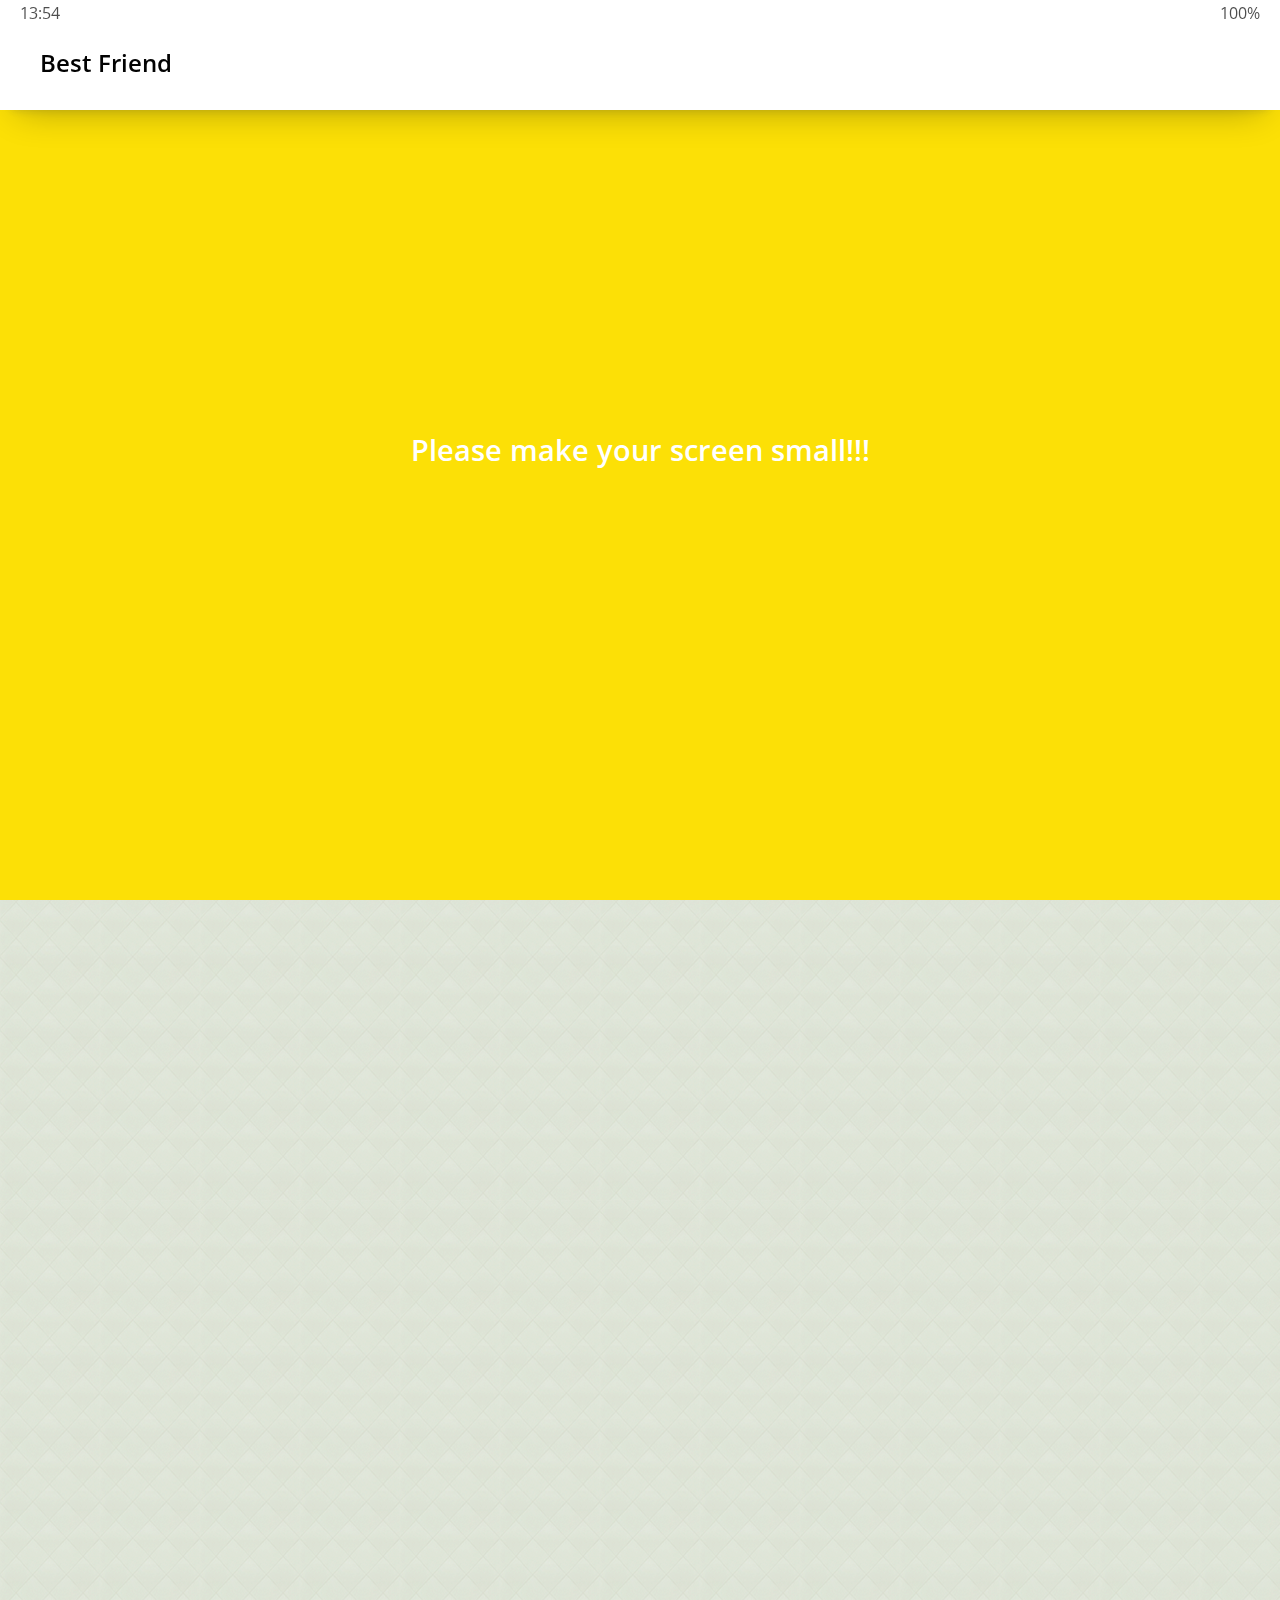
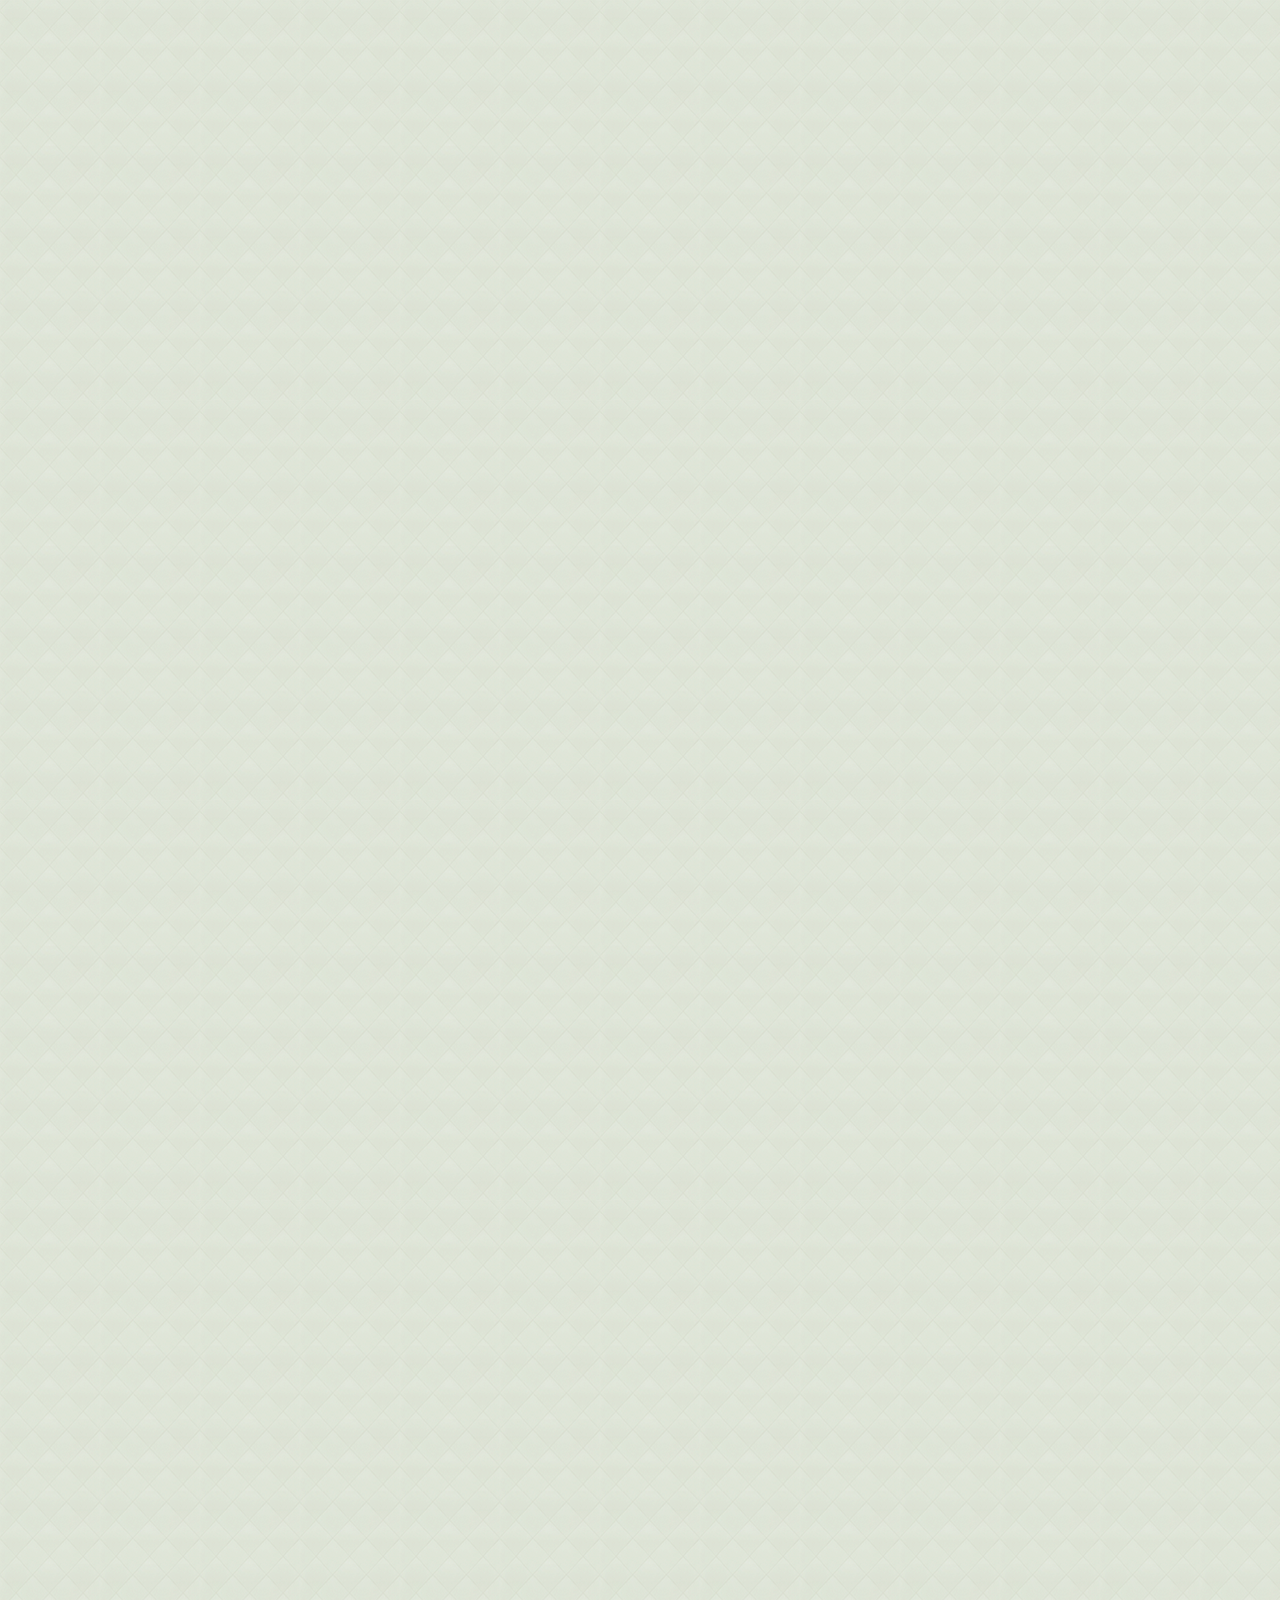
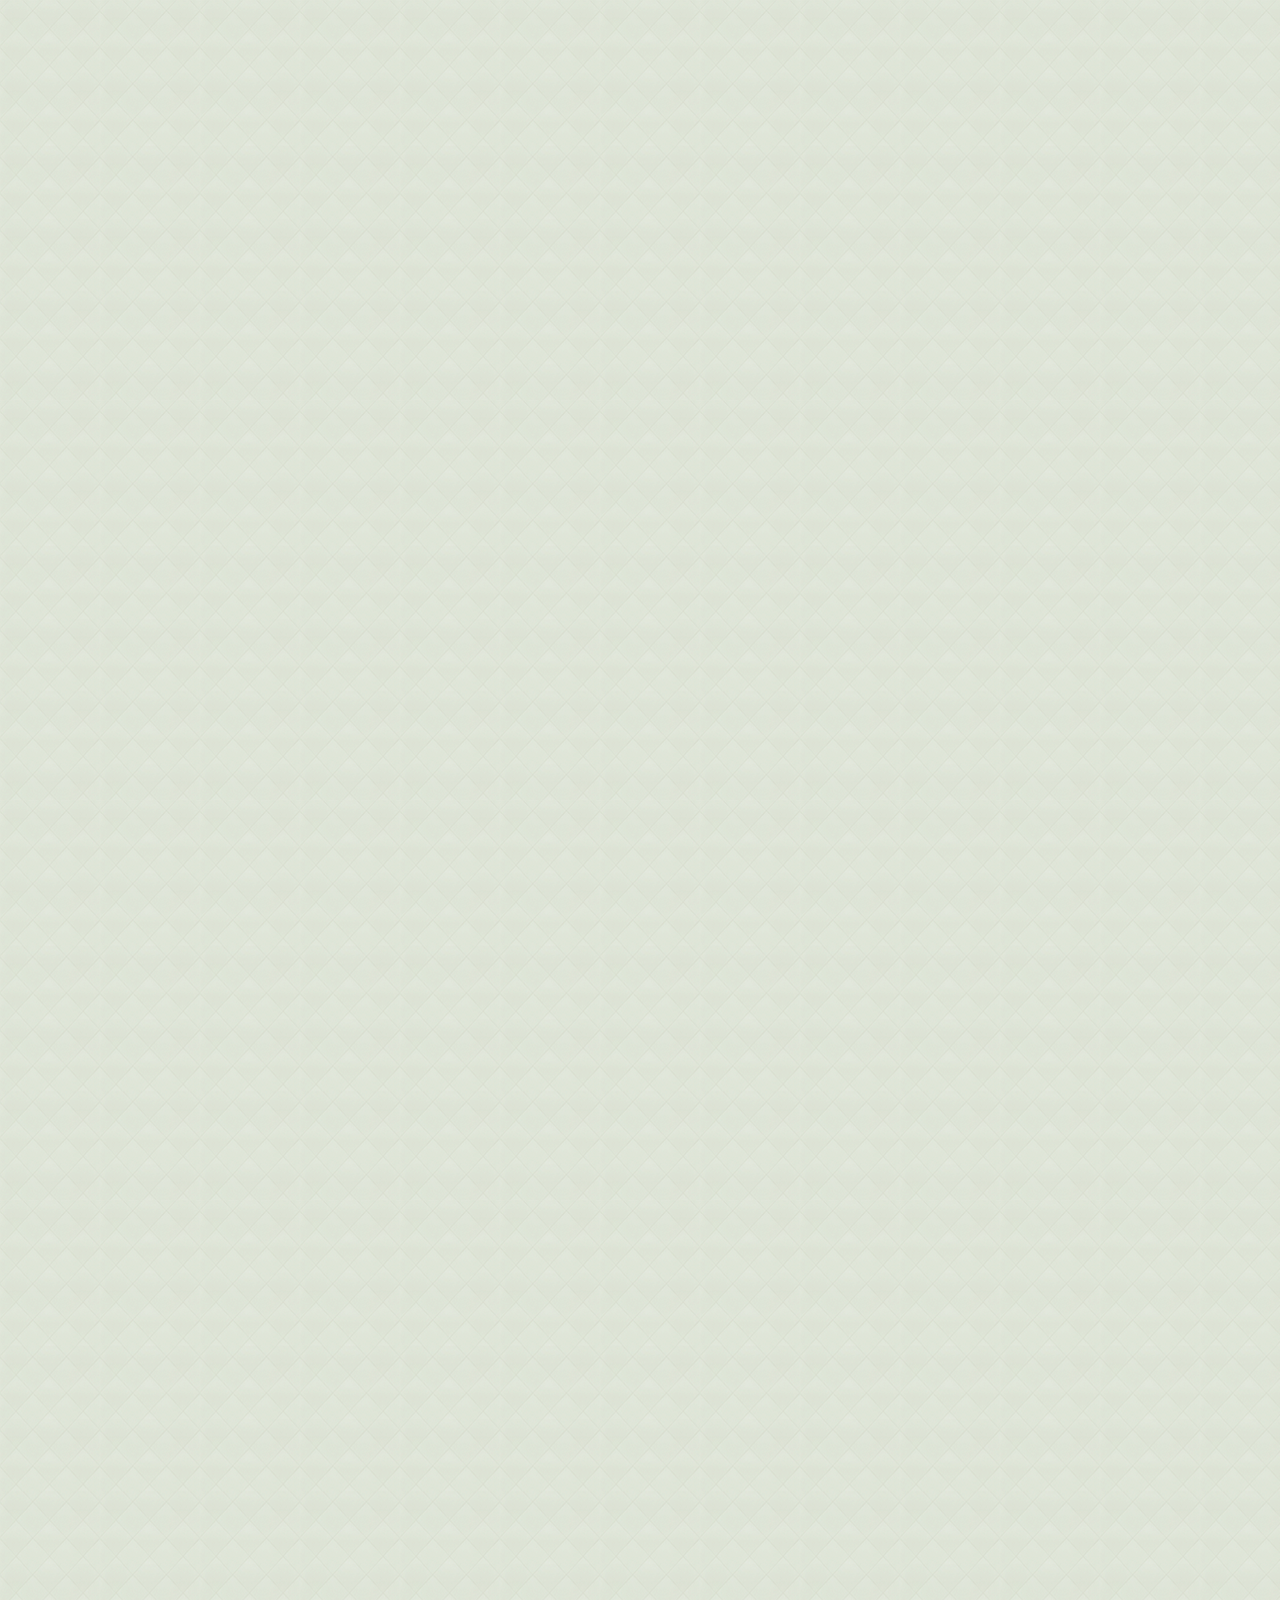
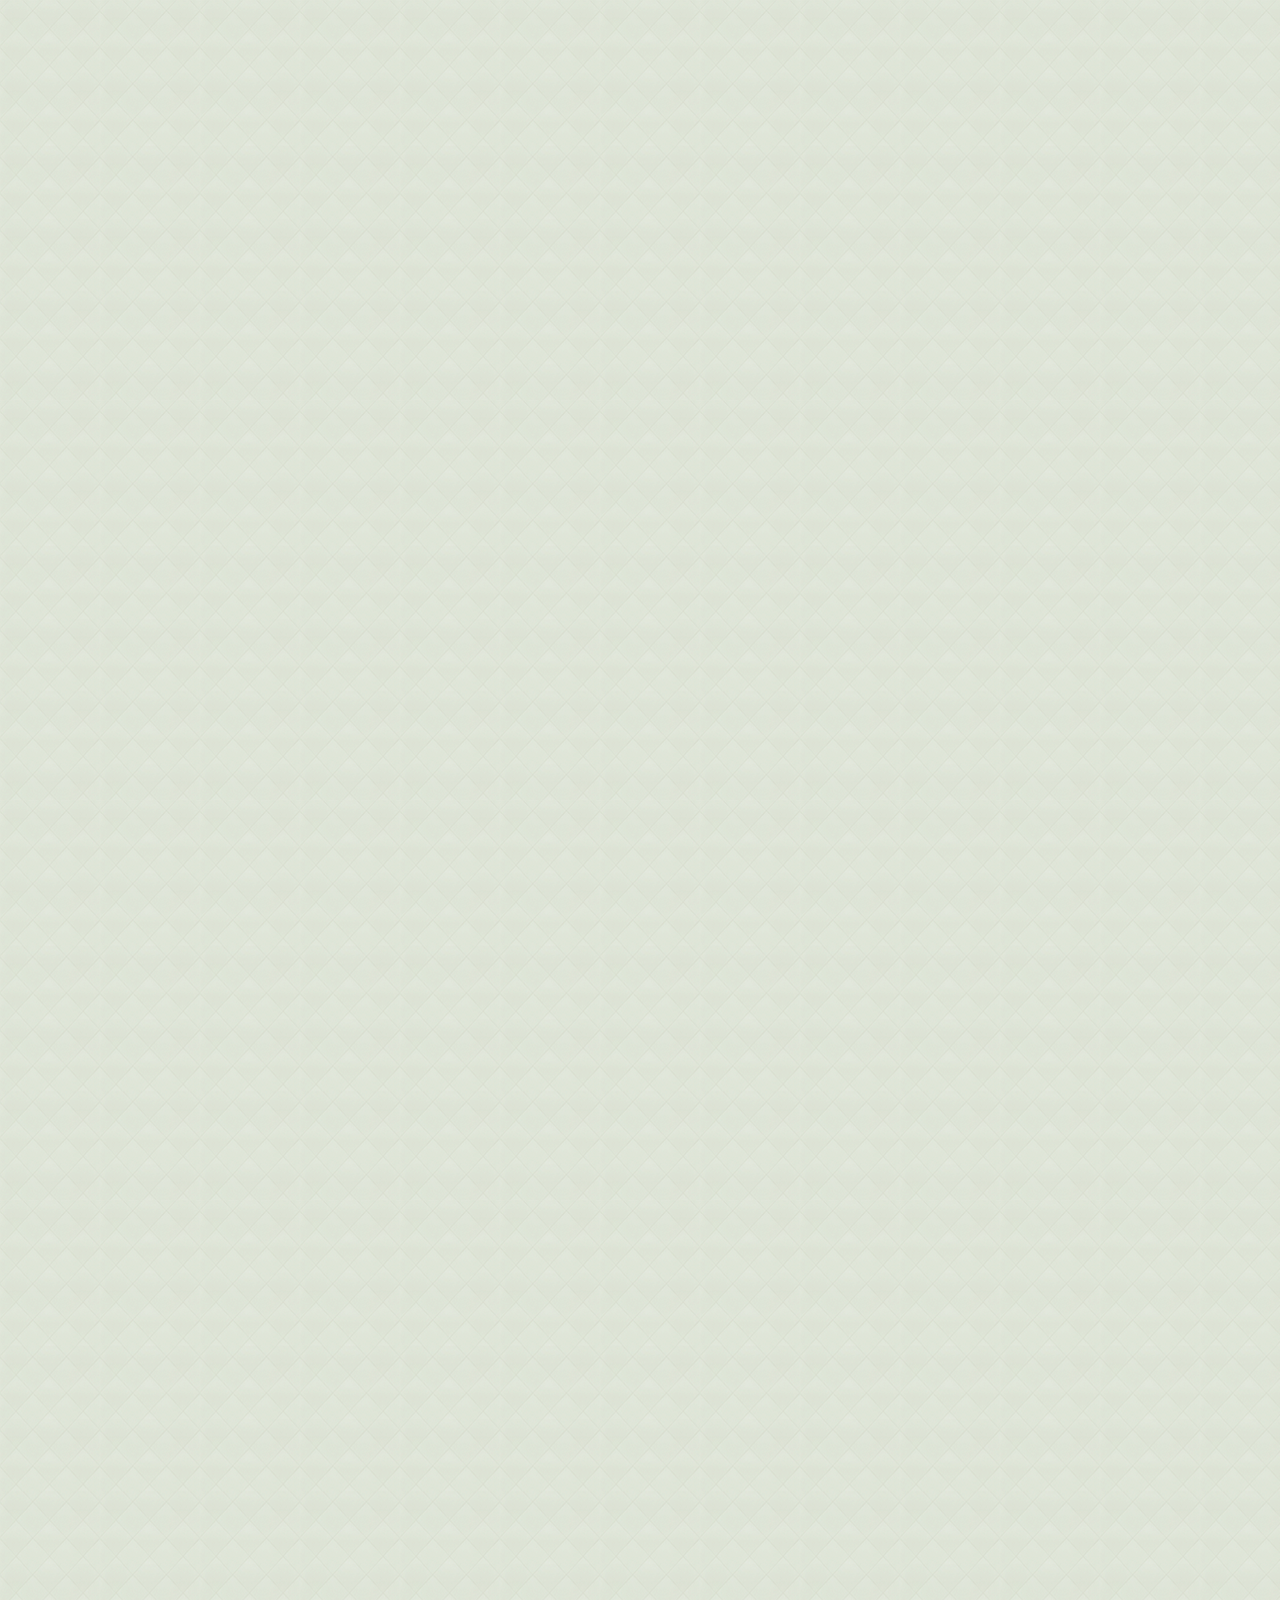
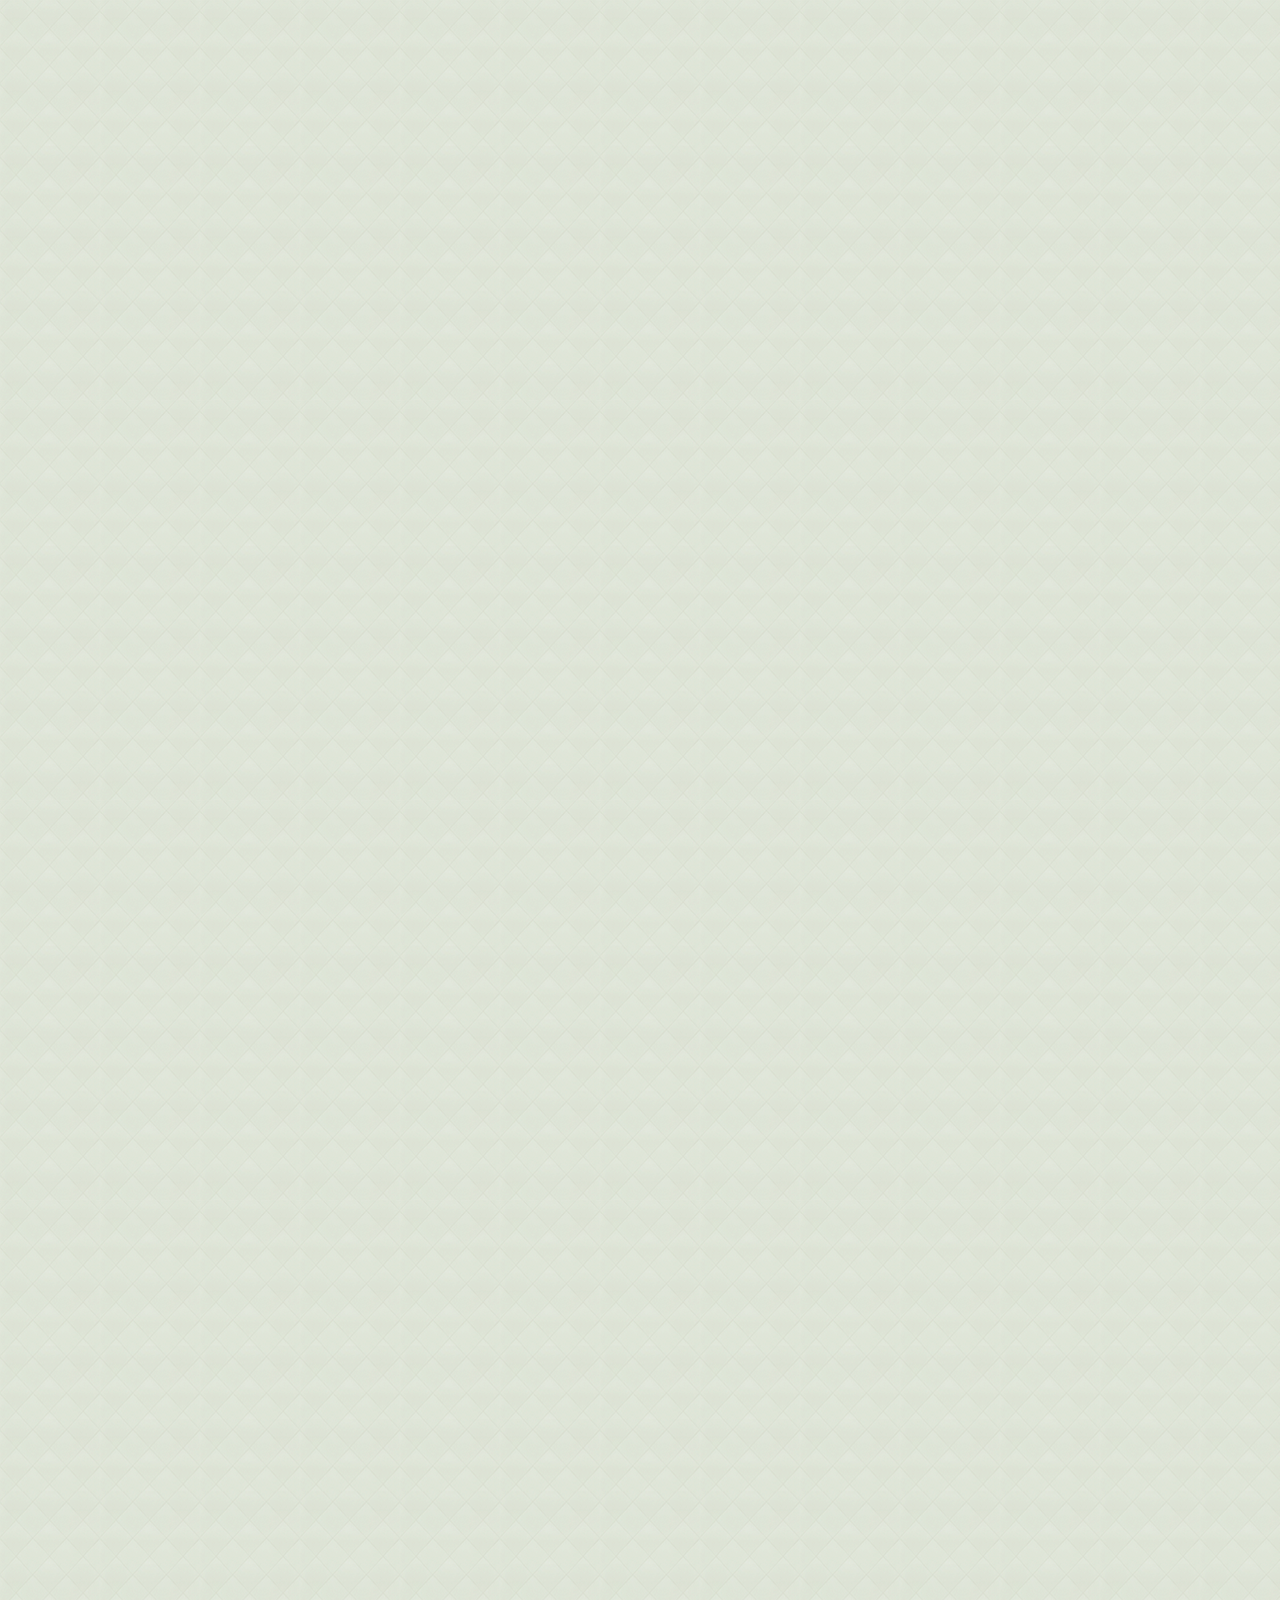
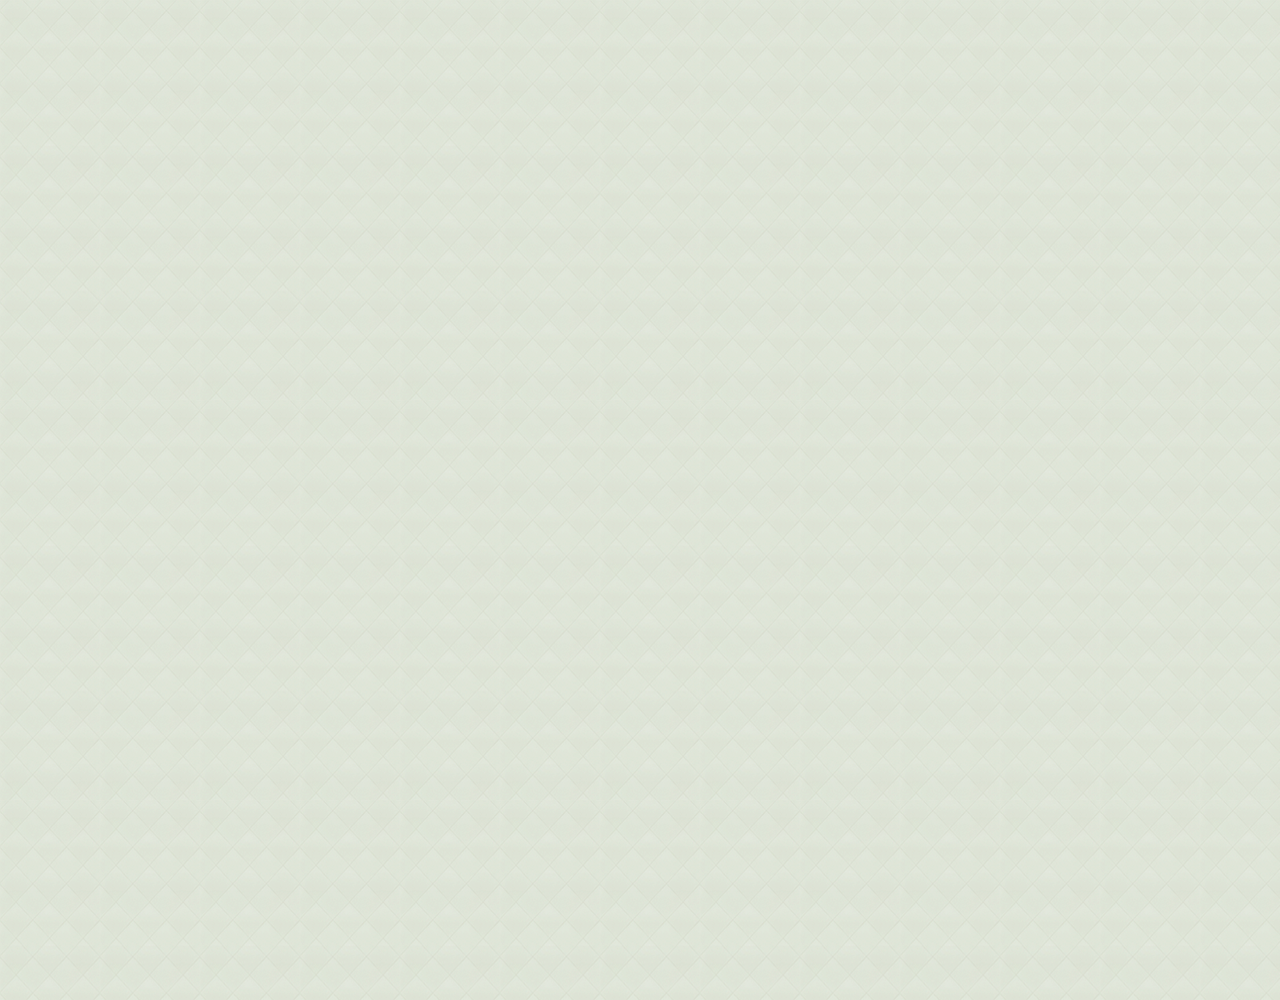
==== chat.html @ a3d2ae24 "Initial commit" ====
<!DOCTYPE html>
  <html lang="en">
  <head>
    <meta charset="UTF-8" />
    <meta name="viewport" content="width=device-width, initial-scale=1.0" />
    <meta http-equiv="X-UA-Compatible" content="ie=edge" />
    <link
      rel="stylesheet"
      href="https://use.fontawesome.com/releases/v5.7.2/css/all.css"
      integrity="sha384-fnmOCqbTlWIlj8LyTjo7mOUStjsKC4pOpQbqyi7RrhN7udi9RwhKkMHpvLbHG9Sr"
      crossorigin="anonymous"
    />
    <link rel="stylesheet" href="css/styles.css" />
    <title>Chat | Kakao Clone</title>
  </head>
  <body class="chats-body">
    <div class="header-wrapper">
      <div class="status-bar">
        <div class="status-bar__column">
          <span class="status-bar__clock">13:54</span>
        </div>
        <div class="status-bar__column">
          <i class="fas fa-clock"></i>
          <i class="fas fa-volume-mute"></i>
          <i class="fas fa-wifi"></i>
          <span class="status-bar__battery-level">100%</span>
          <i class="fas fa-battery-full"></i>
        </div>
      </div>
        <header class="header">
          <div class="header__header-column">
            <a href="index.html" class="header__back-btn">
              <i class="fas fa-arrow-left"></i>
            </a>
            <h1 class="header__title">Best Friend</h1>
          </div>
          <div class="header__header-column">
            <span class="header__icon">
              <i class="fas fa-search"></i>
            </span>
            <span class="header__icon">
              <i class="fas fa-bars"></i>
            </span>
          </div>
        </header>
      </div>
    </div>
    <main class="chat-screen">
      <ul class="chat__messages">
        <span class="chat__timestamp">Friday, January 11, 2019</span>
        <li class="incoming-message message">
          <img src="images/avatar.jpg" class="m-avatar message__avatar" />
          <div class="message__content">
            <span class="message__author">Best Friend</span>
            <span class="message__bubble">
              Congrats I love you!
            </span>
          </div>
        </li>
        <li class="sent-message message">
          <div class="message__content">
            <span class="message__bubble">
              Thank you see you soon!
            </span>
          </div>
        </li>
        <li class="incoming-message message">
          <img src="images/avatar.jpg" class="m-avatar message__avatar" />
          <div class="message__content">
            <span class="message__author">Best Friend</span>
            <span class="message__bubble">
              Congrats I love you!
            </span>
          </div>
        </li>
        <li class="sent-message message">
          <div class="message__content">
            <span class="message__bubble">
              Thank you see you soon!
            </span>
          </div>
        </li>
      </ul>
    </main>
    
    <div class="chat__write-container">
      <input
        class="chat__write"
        type="text"
        placeholder="Send message"
        class="chat__write-input"
      />
      <div class="chat__icon-left chat__icon">
        <i class="far fa-plus-square"></i>
      </div>
      <div class="chat__icon-right chat__icon">
        <span class="chat__write-icon">
          <i class="far fa-smile-wink"></i>
        </span>
        <span class="chat__write-icon">
          <i class="fas fa-microphone"></i>
        </span>
      </div>
    </div>
    <div class="bigScreen">
      <span class="bigScreen__text">
        Please make your screen small!!!
      </span>
    </div>
  </body>
</html>
---- css/styles.css ----
@import url("https://fonts.googleapis.com/css?family=Open+Sans:400,600");
@import "reset.css";
@import "status-bar.css";
@import "header.css";
@import "nav-bar.css";
@import "friend.css";
@import "friends.css";
@import "find.css";
@import "more.css";
@import "settings.css";
@import "chat.css";
@import "mobile.css";

* {
  box-sizing: border-box;
}

body {
  background-color: white;
  padding: 10px 20px;
  color: #020202;
  font-family: "Open Sans", -apple-system, BlinkMacSystemFont, "Segoe UI",
    Roboto, Oxygen, Ubuntu, Cantarell, "Helvetica Neue", sans-serif;
}

a {
  color: inherit;
  text-decoration: none;
}

@keyframes fadeIn {
  from{
    opacity: 0;
    transform: translateY(50px);
  }
  to{
    opacity: 1;
    transform: none;
  }
}

main {
  animation: fadeIn 0.5s ease-in-out;
}
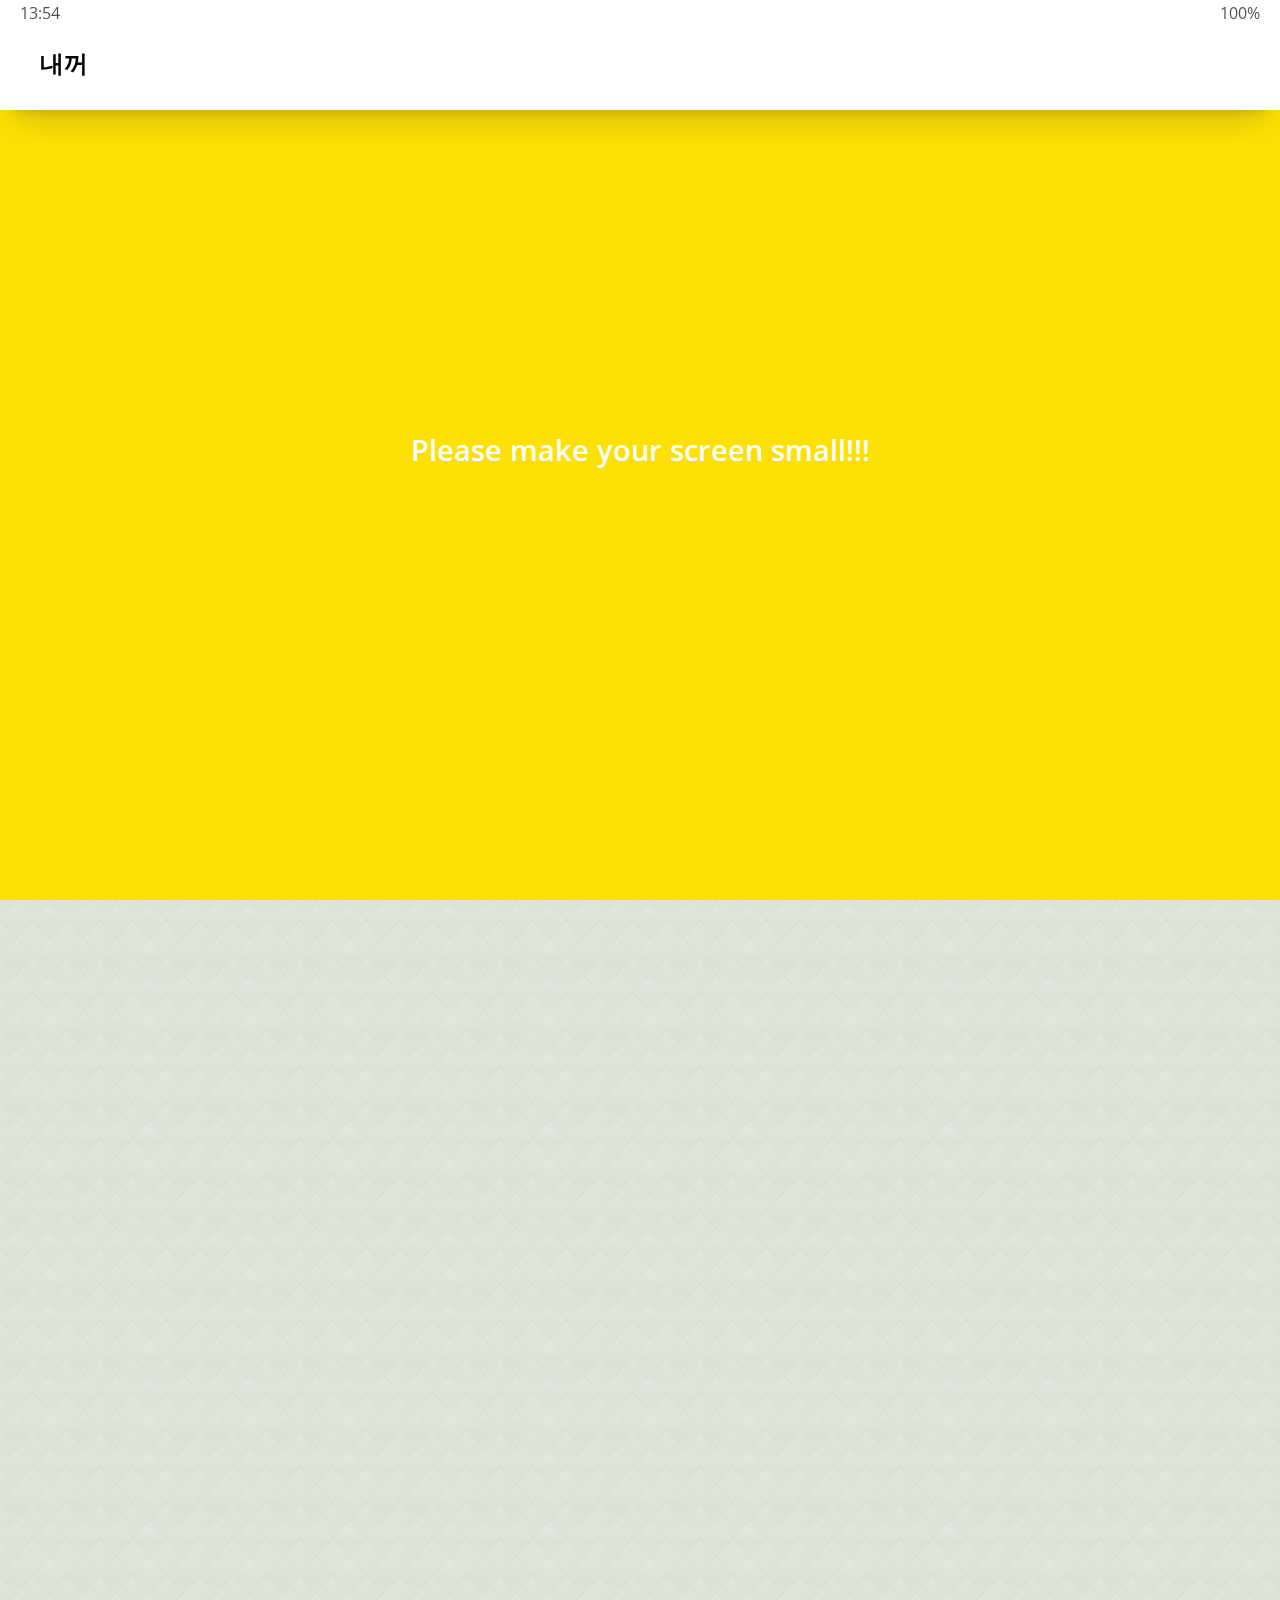
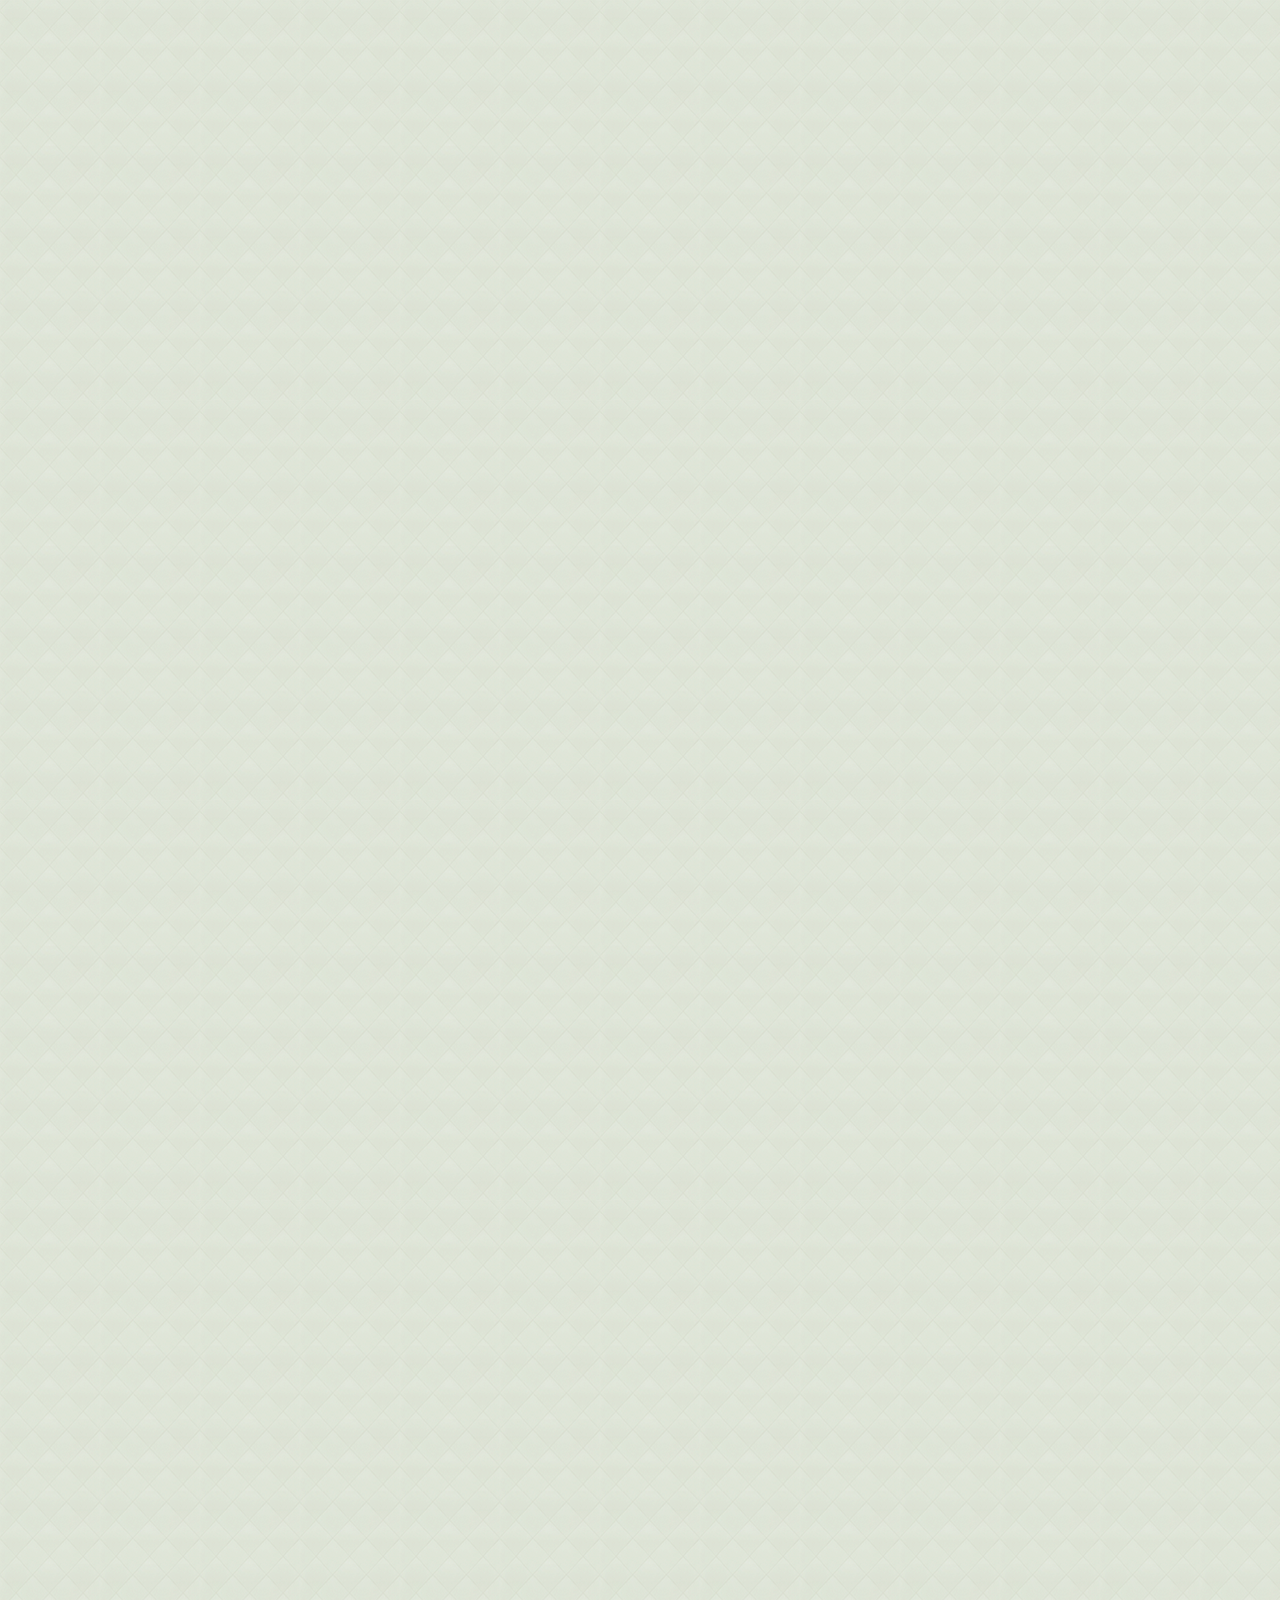
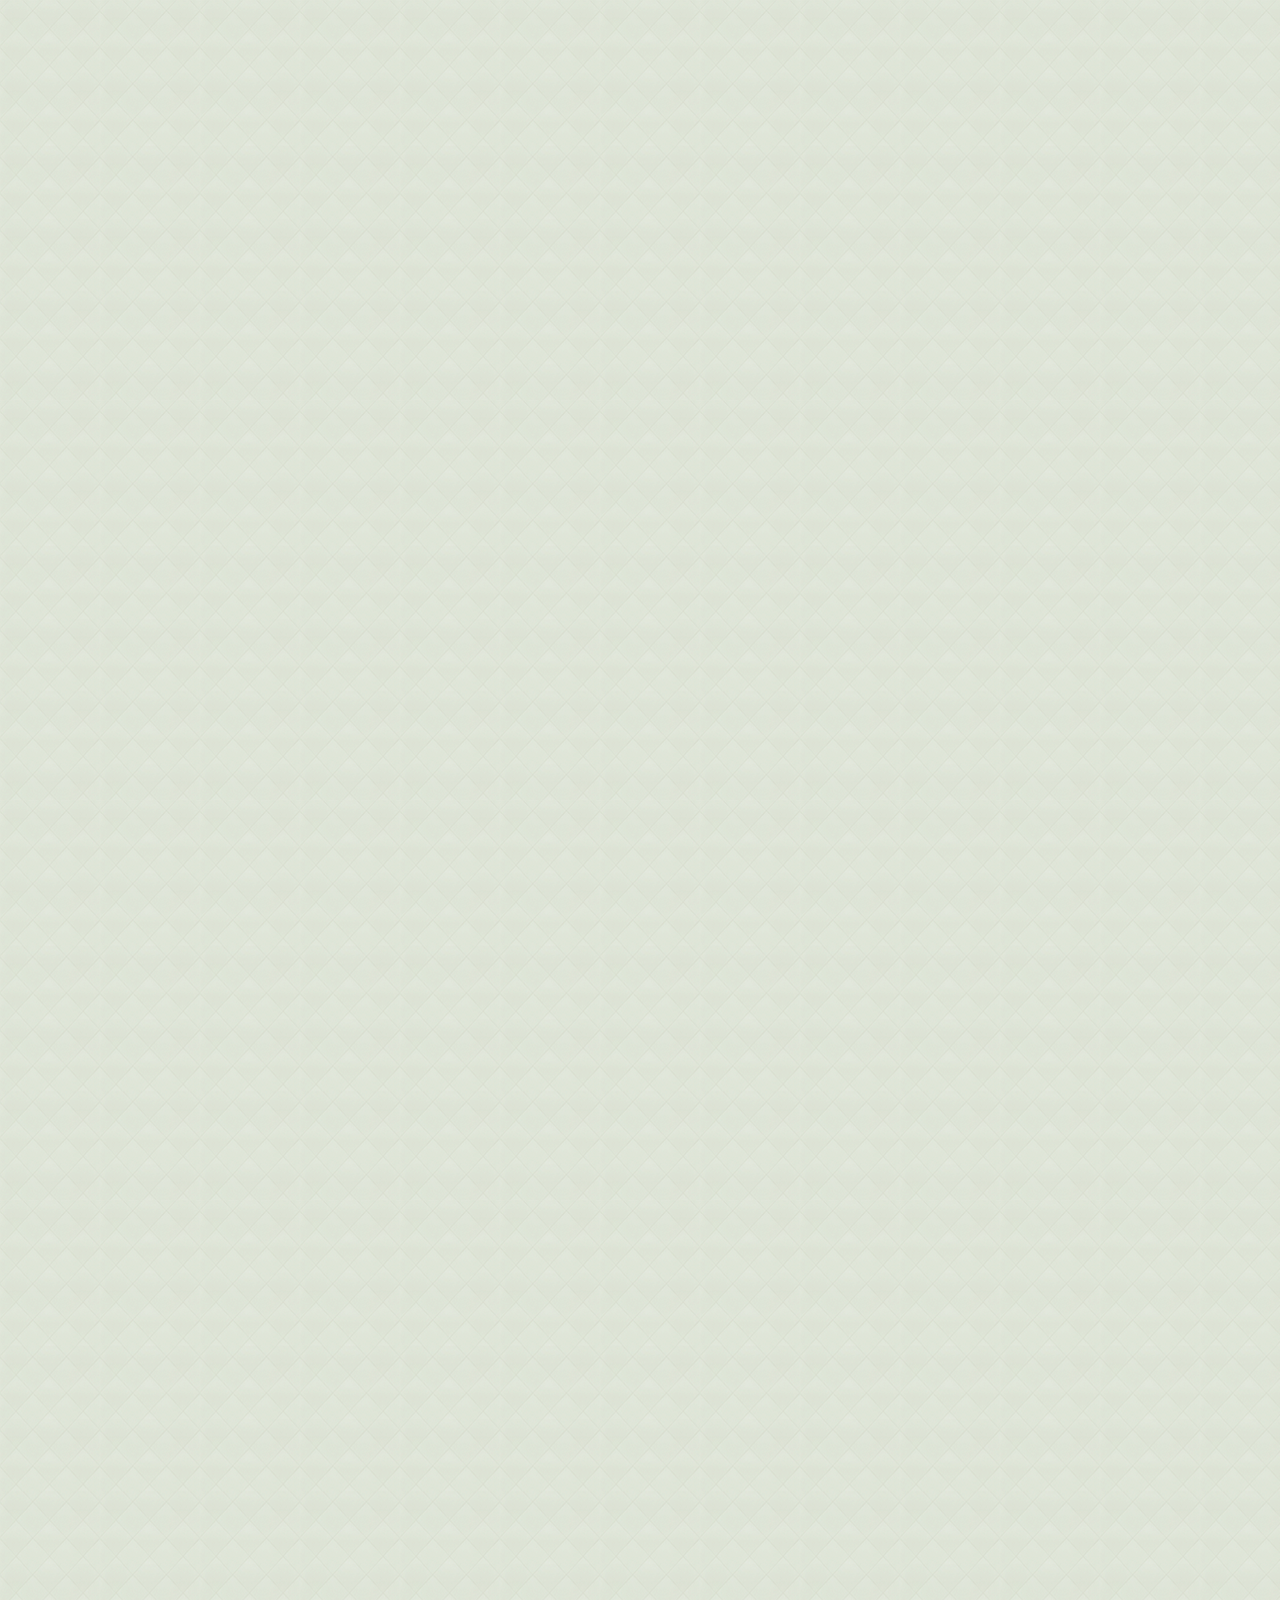
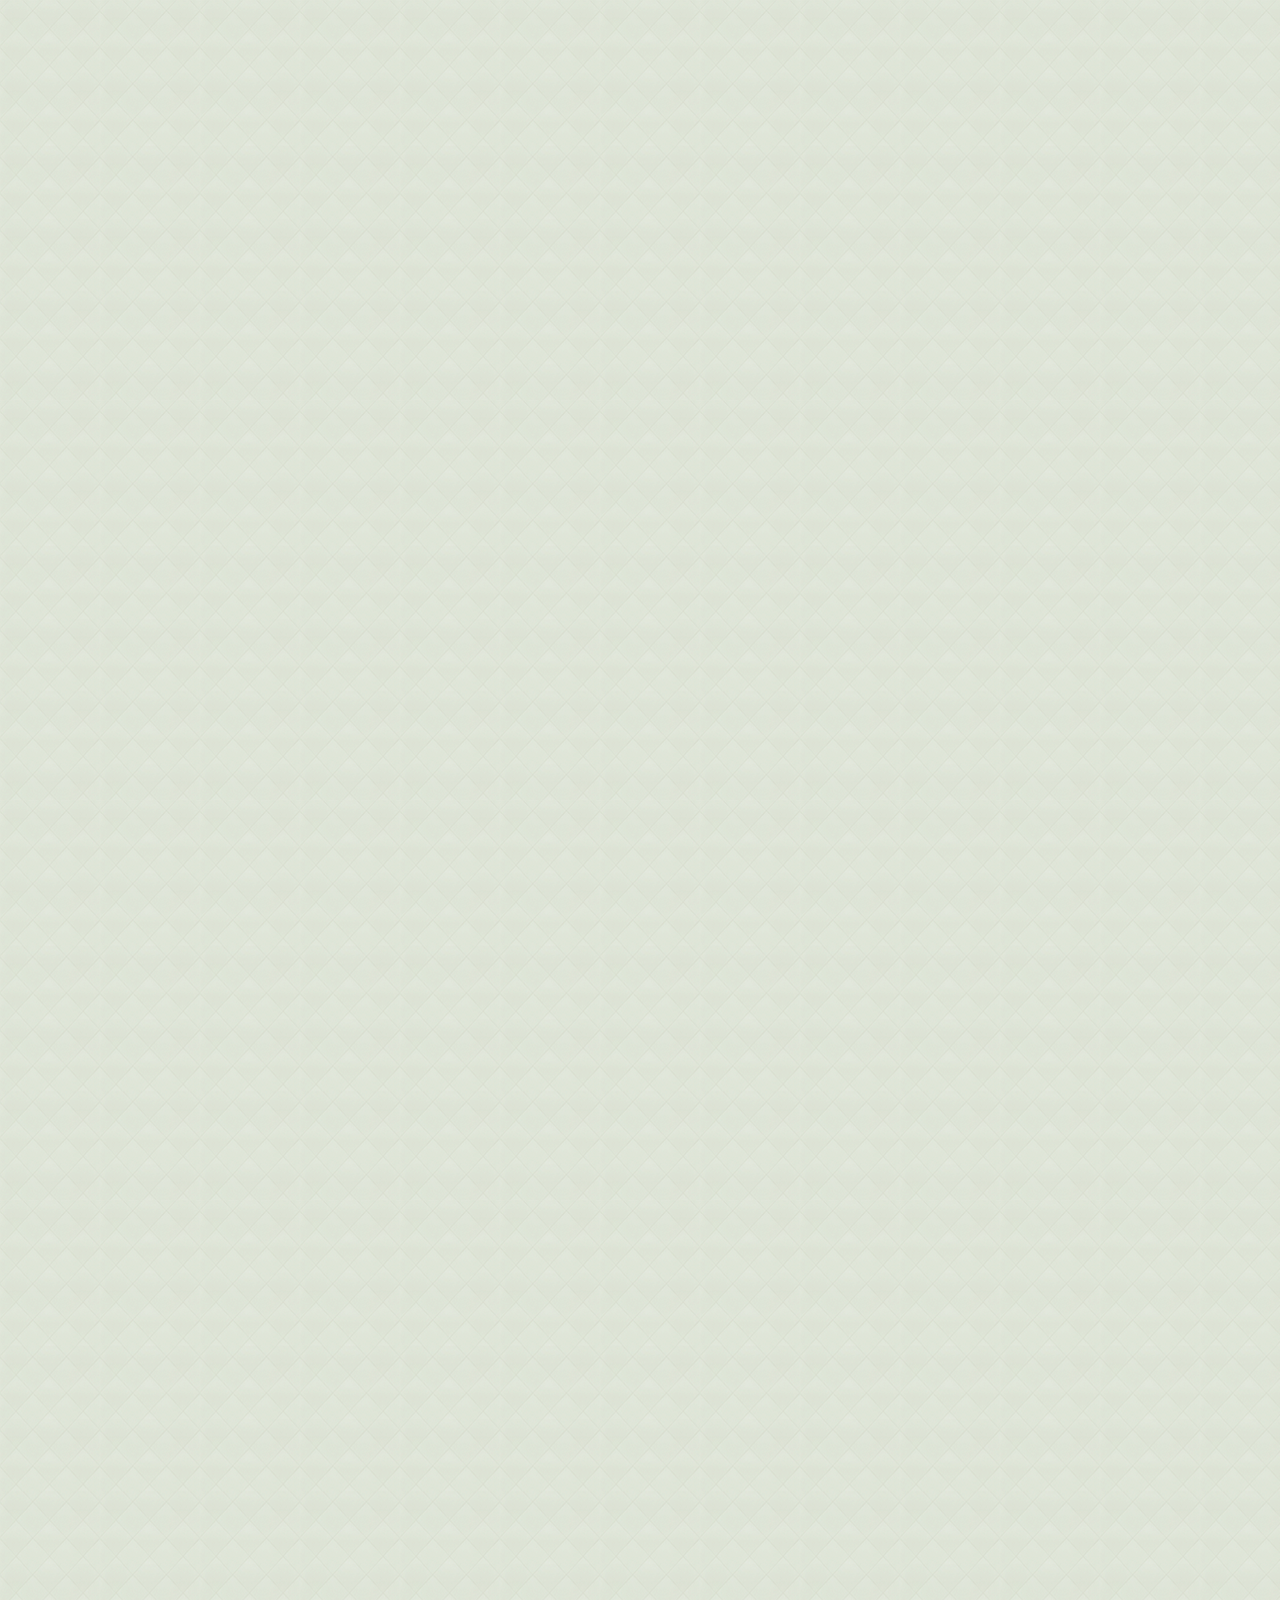
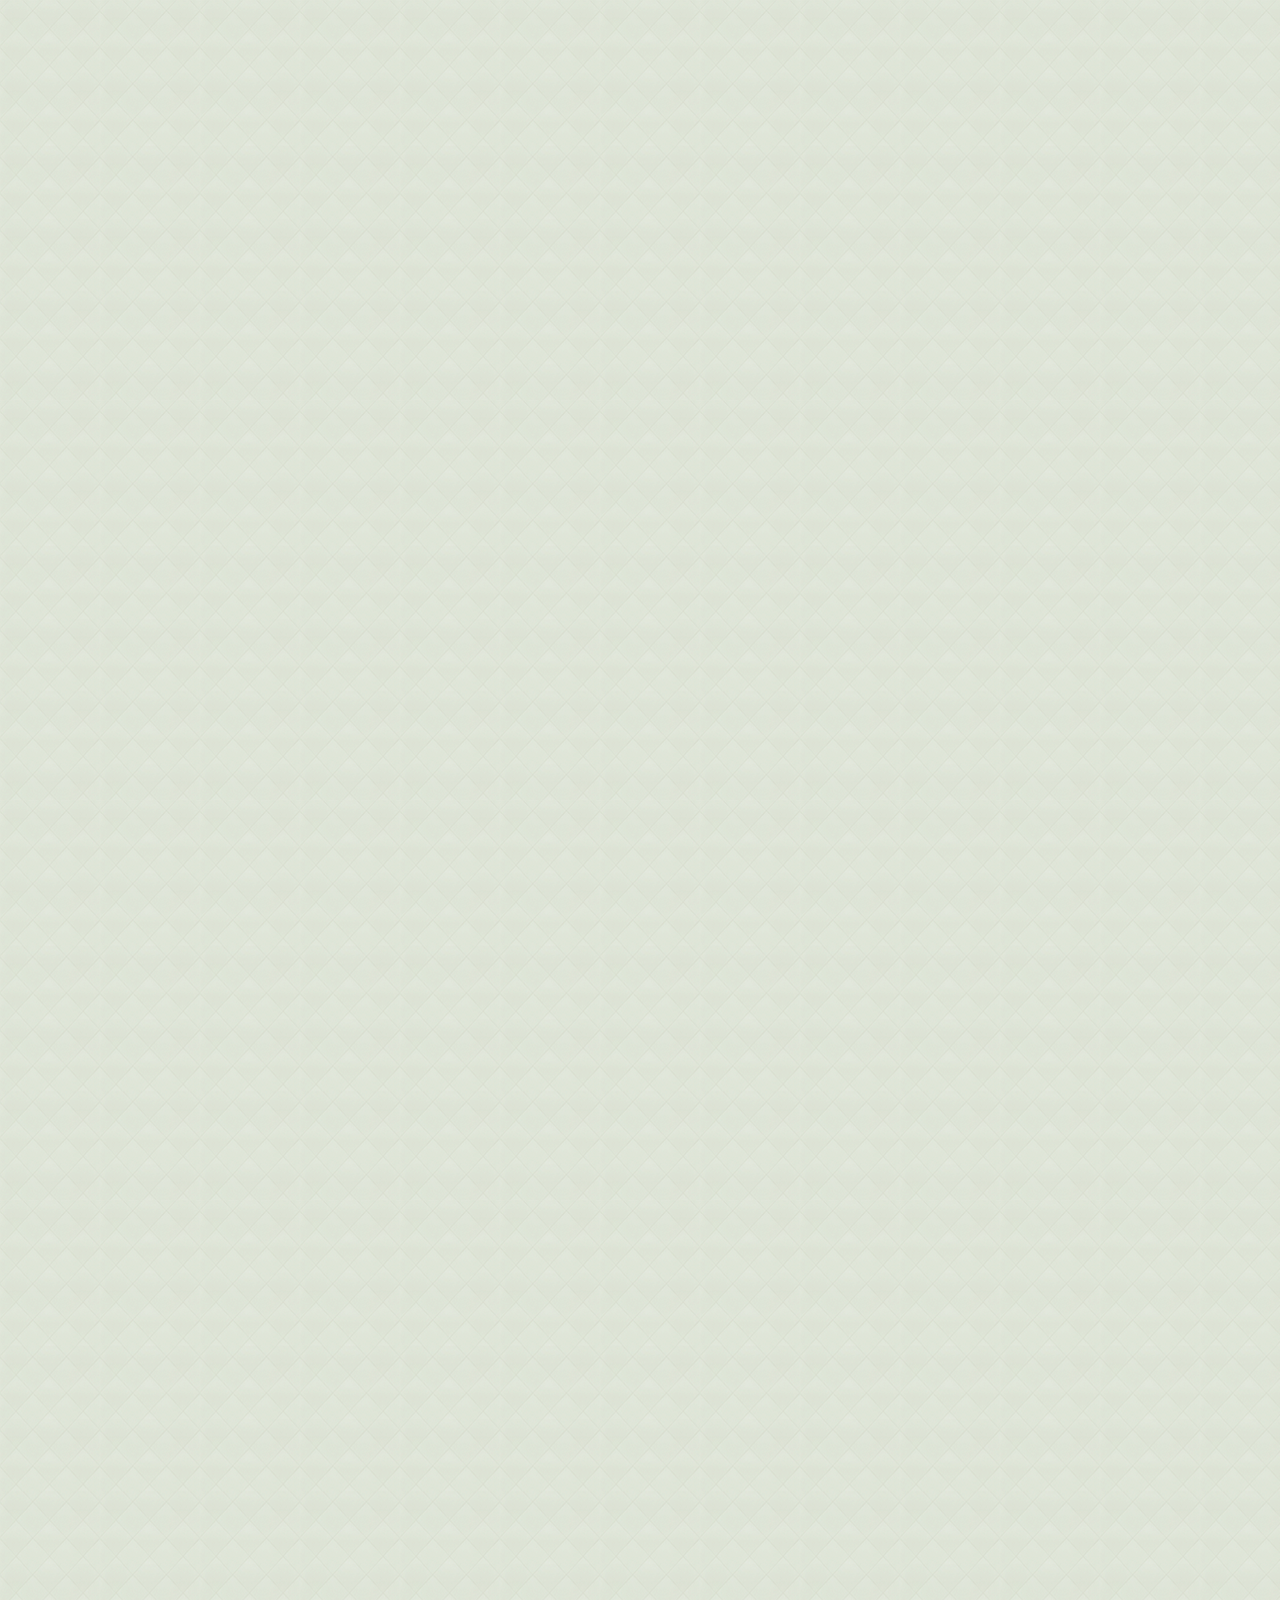
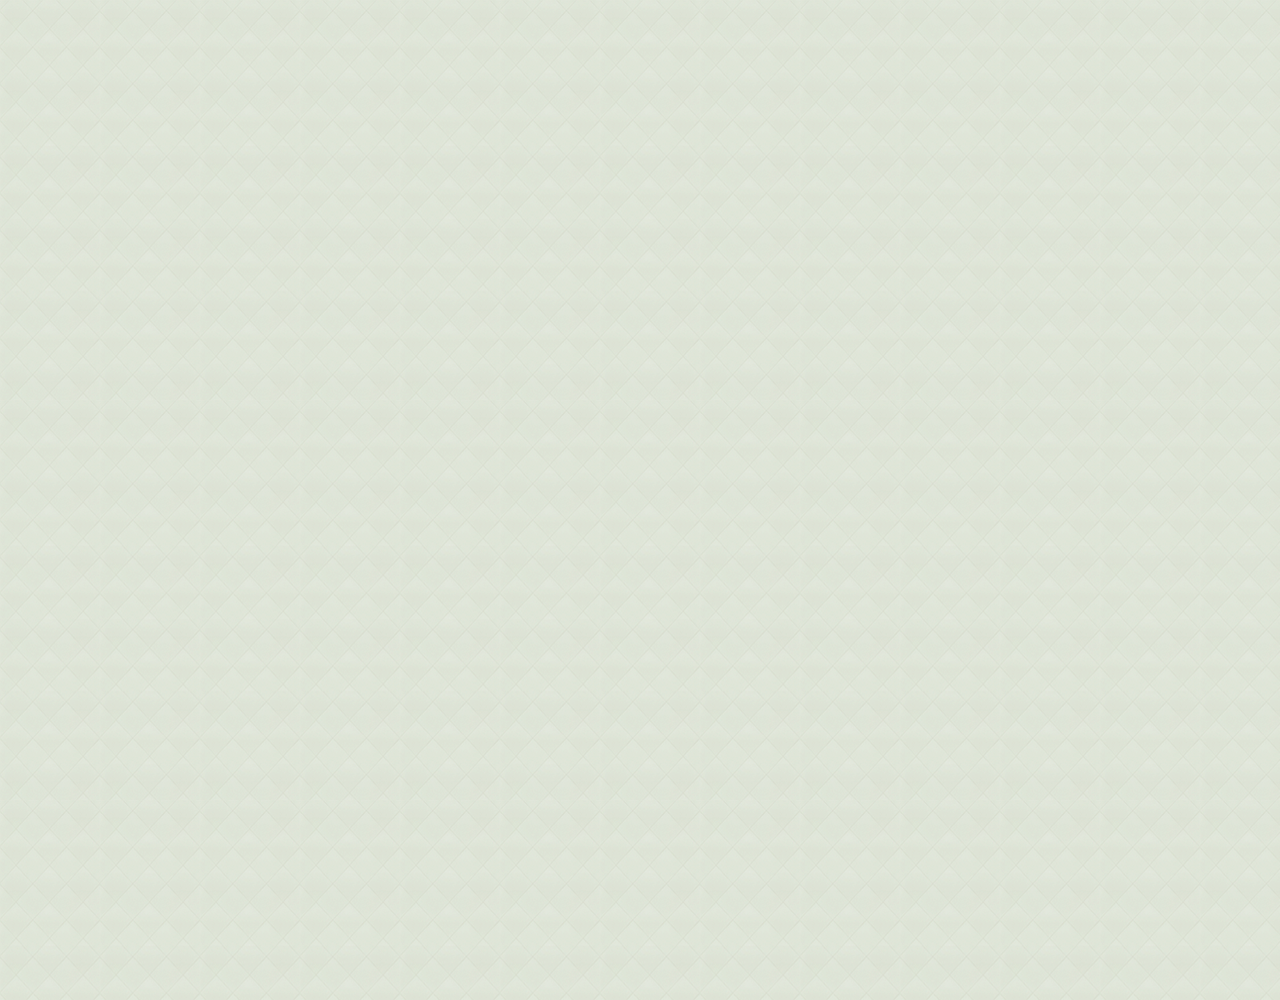
==== commit f65989d8: "update" ====
--- a/chat.html
+++ b/chat.html
@@ -32,7 +32,7 @@
             <a href="index.html" class="header__back-btn">
               <i class="fas fa-arrow-left"></i>
             </a>
-            <h1 class="header__title">Best Friend</h1>
+            <h1 class="header__title">내꺼</h1>
           </div>
           <div class="header__header-column">
             <span class="header__icon">
@@ -51,32 +51,32 @@
         <li class="incoming-message message">
           <img src="images/avatar.jpg" class="m-avatar message__avatar" />
           <div class="message__content">
-            <span class="message__author">Best Friend</span>
+            <span class="message__author">내꺼</span>
             <span class="message__bubble">
-              Congrats I love you!
+              오늘 만날래 ?
             </span>
           </div>
         </li>
         <li class="sent-message message">
           <div class="message__content">
             <span class="message__bubble">
-              Thank you see you soon!
+              ㅇㅋ 만나자!!
             </span>
           </div>
         </li>
         <li class="incoming-message message">
           <img src="images/avatar.jpg" class="m-avatar message__avatar" />
           <div class="message__content">
-            <span class="message__author">Best Friend</span>
+            <span class="message__author">내꺼</span>
             <span class="message__bubble">
-              Congrats I love you!
+              어디서 볼까?
             </span>
           </div>
         </li>
         <li class="sent-message message">
           <div class="message__content">
             <span class="message__bubble">
-              Thank you see you soon!
+              안양역 ㄱㄱ
             </span>
           </div>
         </li>
